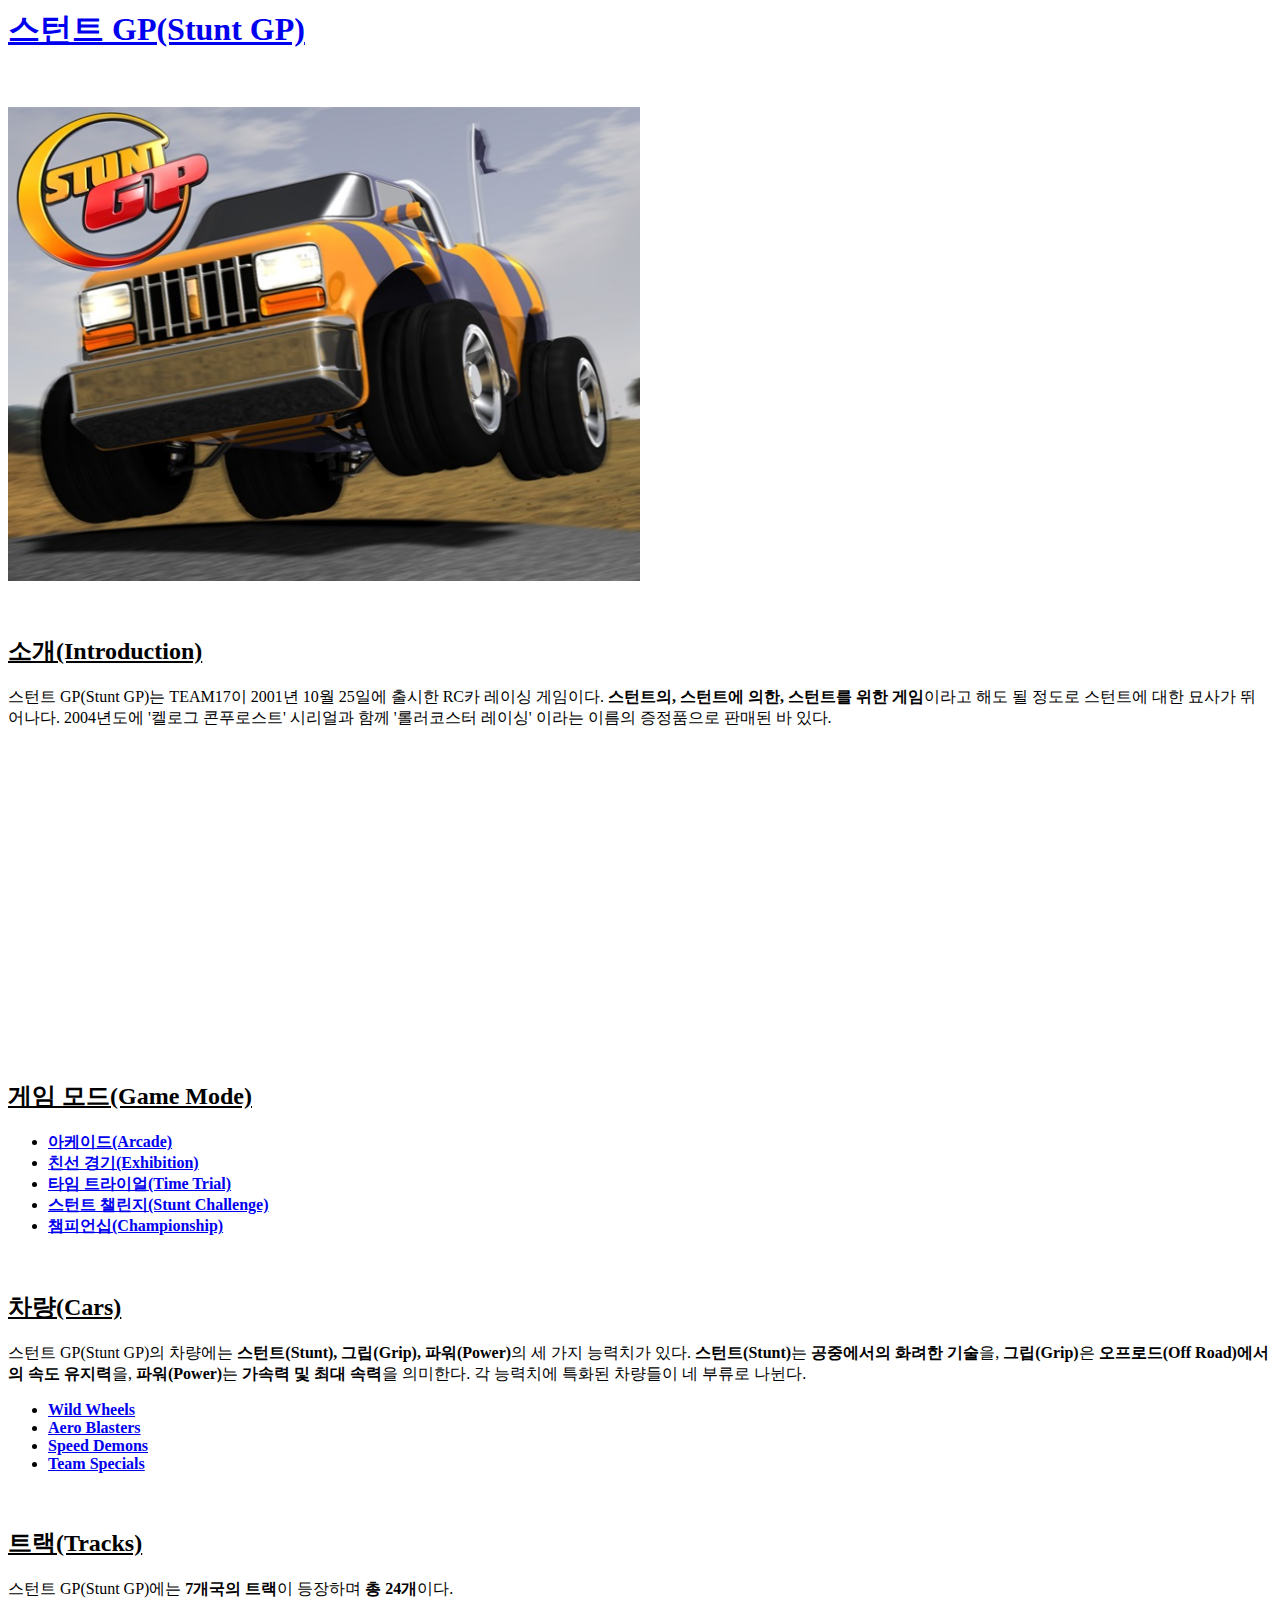
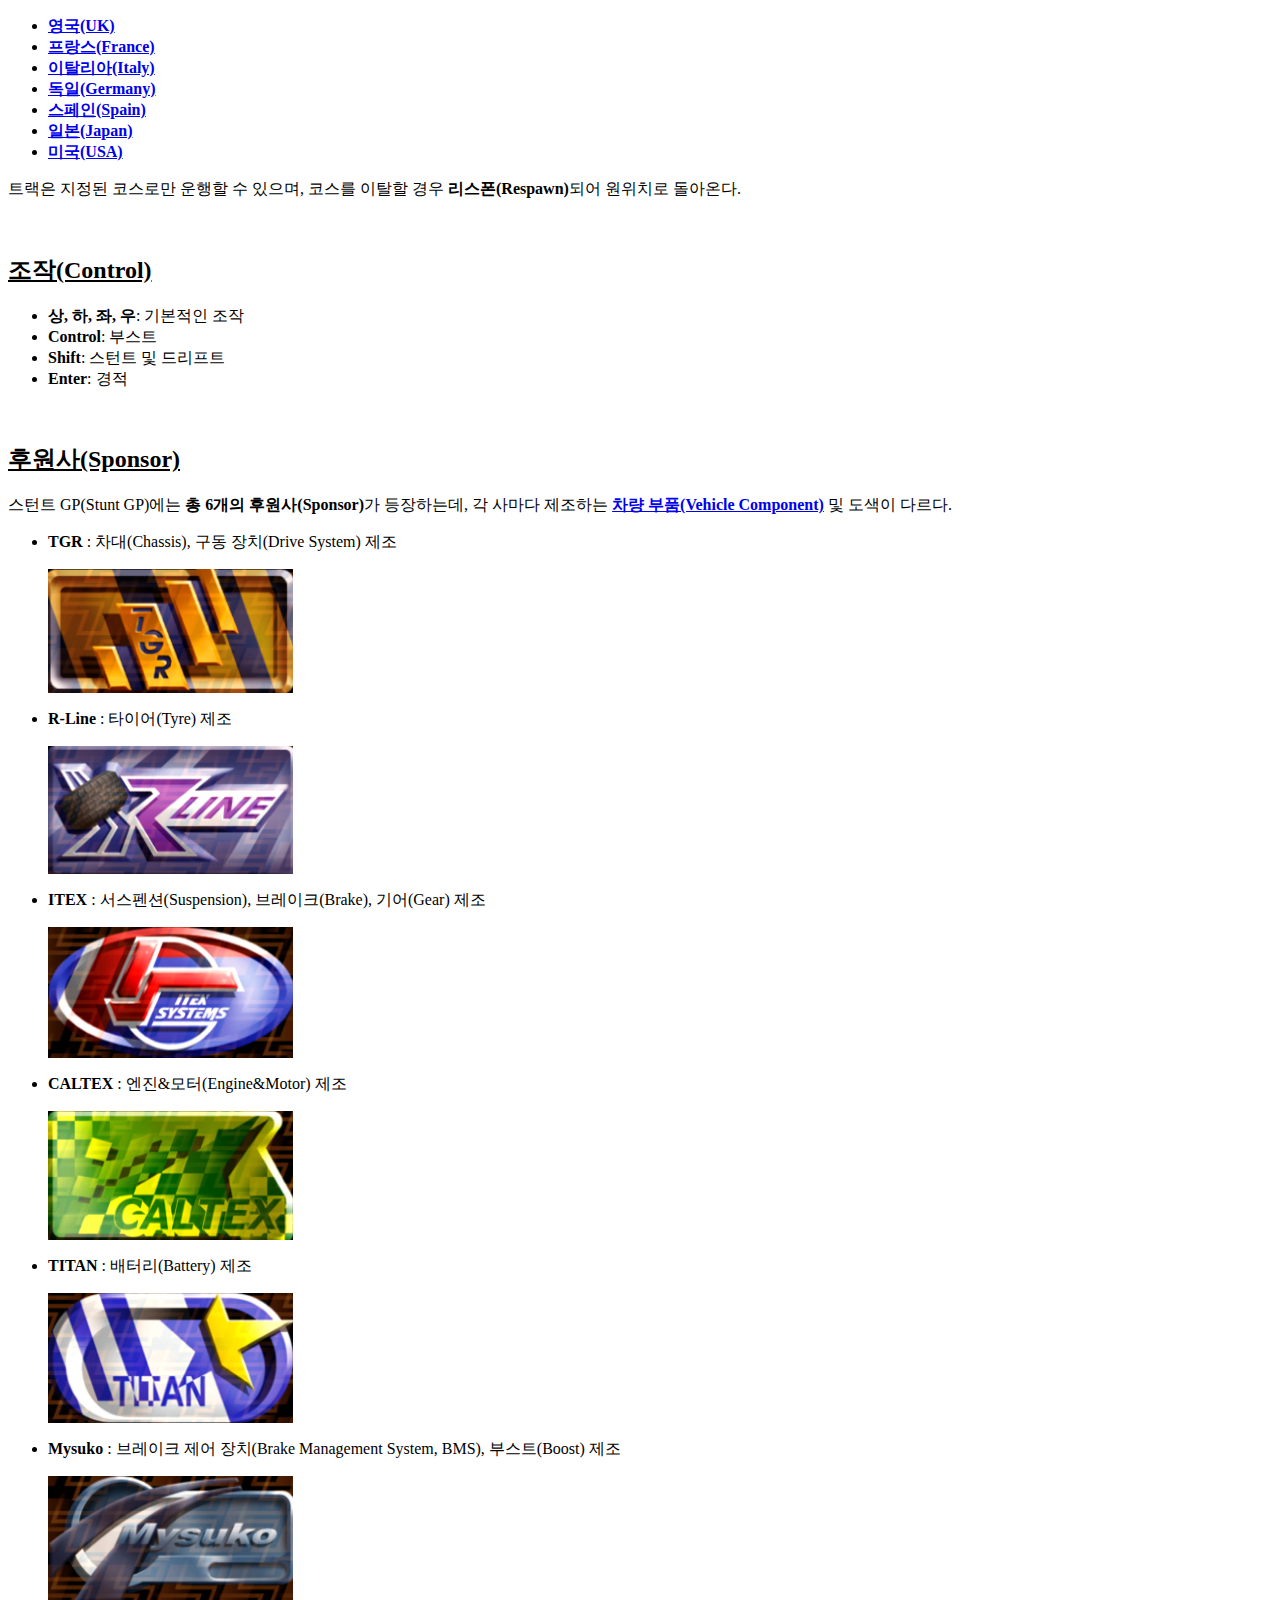
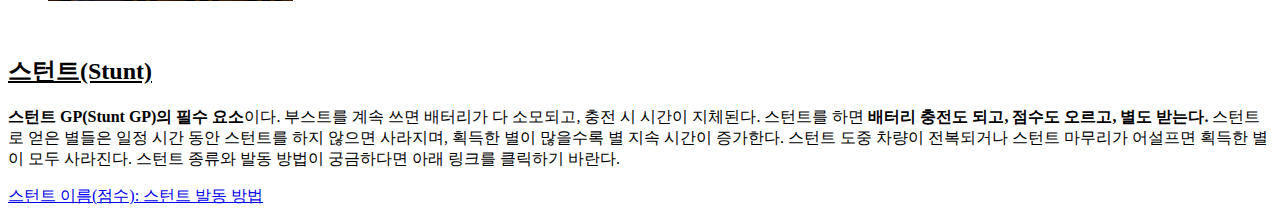
==== index.html @ c2a8d975 "Add files via upload" ====
</doctype html>
<html>
<head>
  <title>스턴트 GP(Stunt GP)</title>
  <meta charset="utf-8">
</head>
<body>
  <h1><a href="index.html" title="스턴트 GP(Stunt GP)">스턴트 GP(Stunt GP)</a></h1><br>
  <p><img src="stunt gp.jpeg" width="50%"></p><br>
  <h2><u>소개(Introduction)</u></h2>
  <p>스턴트 GP(Stunt GP)는 TEAM17이 2001년 10월 25일에 출시한 RC카 레이싱 게임이다. <strong>스턴트의, 스턴트에 의한, 스턴트를 위한 게임</strong>이라고 해도 될 정도로 스턴트에 대한 묘사가 뛰어나다. 2004년도에 '켈로그 콘푸로스트' 시리얼과 함께 '롤러코스터 레이싱' 이라는 이름의 증정품으로 판매된 바 있다.</p>
  <p><iframe width="560" height="315" src="https://www.youtube.com/embed/atx-giVeYFk" title="YouTube video player" frameborder="0" allow="accelerometer; autoplay; clipboard-write; encrypted-media; gyroscope; picture-in-picture" allowfullscreen></iframe></p>
  <h2><u>게임 모드(Game Mode)</u></h2>
  <ul>
    <li><a href="1.html" target="_blank" title="아케이드(Arcade)"><strong>아케이드(Arcade)</strong></a></li>
    <li><a href="1.html" target="_blank" title="친선 경기(Exhibition)"><strong>친선 경기(Exhibition)</strong></a></li>
    <li><a href="1.html" target="_blank" title="타임 트라이얼(Time Trial)"><strong>타임 트라이얼(Time Trial)</strong></a></li>
    <li><a href="1.html" target="_blank" title="스턴트 챌린지(Stunt Challenge)"><strong>스턴트 챌린지(Stunt Challenge)</strong></a></li>
    <li><a href="1.html" target="_blank" title="챔피언십(Championship)"><strong>챔피언십(Championship)</strong></a></li>
  </ul><br>
  <h2><u>차량(Cars)</u></h2>
  <p>스턴트 GP(Stunt GP)의 차량에는 <strong>스턴트(Stunt), 그립(Grip), 파워(Power)</strong>의 세 가지 능력치가 있다. <strong>스턴트(Stunt)</strong>는 <strong>공중에서의 화려한 기술</strong>을, <strong>그립(Grip)</strong>은 <strong>오프로드(Off Road)에서의 속도 유지력</strong>을, <strong>파워(Power)</strong>는 <strong>가속력 및 최대 속력</strong>을 의미한다. 각 능력치에 특화된 차량들이 네 부류로 나뉜다.</p>
  <ul>
    <li><a href="2.html" target="_blank" title="Wild Wheels"><strong>Wild Wheels</strong></a></li>
    <li><a href="2.html" target="_blank" title="Aero Blasters"><strong>Aero Blasters</strong></a></li>
    <li><a href="2.html" target="_blank" title="Speed Demons"><strong>Speed Demons</strong></a></li>
    <li><a href="2.html" target="_blank" title="Team Specials"><strong>Team Specials</strong></a></li>
  </ul><br>
  <h2><u>트랙(Tracks)</u></h2>
  <p>스턴트 GP(Stunt GP)에는 <strong>7개국의 트랙</strong>이 등장하며 <strong>총 24개</strong>이다.</p>
  <ul>
    <li><a href="5.html" target="_blank" title="영국(UK)"><strong>영국(UK)</strong></a></li>
    <li><a href="5.html" target="_blank" title="프랑스(France)"><strong>프랑스(France)</strong></a></li>
    <li><a href="5.html" target="_blank" title="이탈리아(Italy)"><strong>이탈리아(Italy)</strong></a></li>
    <li><a href="5.html" target="_blank" title="독일(Germany)"><strong>독일(Germany)</strong></a></li>
    <li><a href="5.html" target="_blank" title="스페인(Spain)"><strong>스페인(Spain)</strong></a></li>
    <li><a href="5.html" target="_blank" title="일본(Japan)"><strong>일본(Japan)</strong></a></li>
    <li><a href="5.html" target="_blank" title="미국(USA)"><strong>미국(USA)</strong></a></li>
  </ul>
  <p>트랙은 지정된 코스로만 운행할 수 있으며, 코스를 이탈할 경우 <strong>리스폰(Respawn)</strong>되어 원위치로 돌아온다.</p><br>
  <h2><u>조작(Control)</u></h2>
  <ul>
    <li><strong>상, 하, 좌, 우</strong>: 기본적인 조작</li>
    <li><strong>Control</strong>: 부스트</li>
    <li><strong>Shift</strong>: 스턴트 및 드리프트</li>
    <li><strong>Enter</strong>: 경적</li>
  </ul><br>
  <h2><u>후원사(Sponsor)</u></h2>
  <p>스턴트 GP(Stunt GP)에는 <strong>총 6개의 후원사(Sponsor)</strong>가 등장하는데, 각 사마다 제조하는 <a href="4.html" target="_blank" title="차량 부품(Vehicle Component)"><strong>차량 부품(Vehicle Component)</strong></a> 및 도색이 다르다.</p>
  <ul>
    <li><strong>TGR</strong> : 차대(Chassis), 구동 장치(Drive System) 제조</li><p><img src="TGR.png" width="20%"></p>
    <li><strong>R-Line</strong> : 타이어(Tyre) 제조</li><p><img src="RLN.png" width="20%"></p>
    <li><strong>ITEX</strong> : 서스펜션(Suspension), 브레이크(Brake), 기어(Gear) 제조</li><p><img src="ITX.png" width="20%"></p>
    <li><strong>CALTEX</strong> : 엔진&모터(Engine&Motor) 제조</li><p><img src="CAL.png" width="20%"></p>
    <li><strong>TITAN</strong> : 배터리(Battery) 제조</li><p><img src="TTN.png" width="20%"></p>
    <li><strong>Mysuko</strong> : 브레이크 제어 장치(Brake Management System, BMS), 부스트(Boost) 제조</li><p><img src="MSK.png" width="20%"></p>
  </ul><br>
  <h2><u>스턴트(Stunt)</u></h2>
  <p><strong>스턴트 GP(Stunt GP)의 필수 요소</strong>이다. 부스트를 계속 쓰면 배터리가 다 소모되고, 충전 시 시간이 지체된다. 스턴트를 하면 <strong>배터리 충전도 되고, 점수도 오르고, 별도 받는다.</strong> 스턴트로 얻은 별들은 일정 시간 동안 스턴트를 하지 않으면 사라지며, 획득한 별이 많을수록 별 지속 시간이 증가한다. 스턴트 도중 차량이 전복되거나 스턴트 마무리가 어설프면 획득한 별이 모두 사라진다. 스턴트 종류와 발동 방법이 궁금하다면 아래 링크를 클릭하기 바란다.</p><p><a href="3.html" target="_blank" title="스턴트 이름(점수): 스턴트 발동 방법">스턴트 이름(점수): 스턴트 발동 방법</a></p>
  <p><div id="disqus_thread"></div>
<script>
    /**
    *  RECOMMENDED CONFIGURATION VARIABLES: EDIT AND UNCOMMENT THE SECTION BELOW TO INSERT DYNAMIC VALUES FROM YOUR PLATFORM OR CMS.
    *  LEARN WHY DEFINING THESE VARIABLES IS IMPORTANT: https://disqus.com/admin/universalcode/#configuration-variables    */
    /*
    var disqus_config = function () {
    this.page.url = PAGE_URL;  // Replace PAGE_URL with your page's canonical URL variable
    this.page.identifier = PAGE_IDENTIFIER; // Replace PAGE_IDENTIFIER with your page's unique identifier variable
    };
    */
    (function() { // DON'T EDIT BELOW THIS LINE
    var d = document, s = d.createElement('script');
    s.src = 'https://seuteonteu-gp-stunt-gp.disqus.com/embed.js';
    s.setAttribute('data-timestamp', +new Date());
    (d.head || d.body).appendChild(s);
    })();
</script>
<noscript>Please enable JavaScript to view the <a href="https://disqus.com/?ref_noscript">comments powered by Disqus.</a></noscript></p>
</body>
</html>
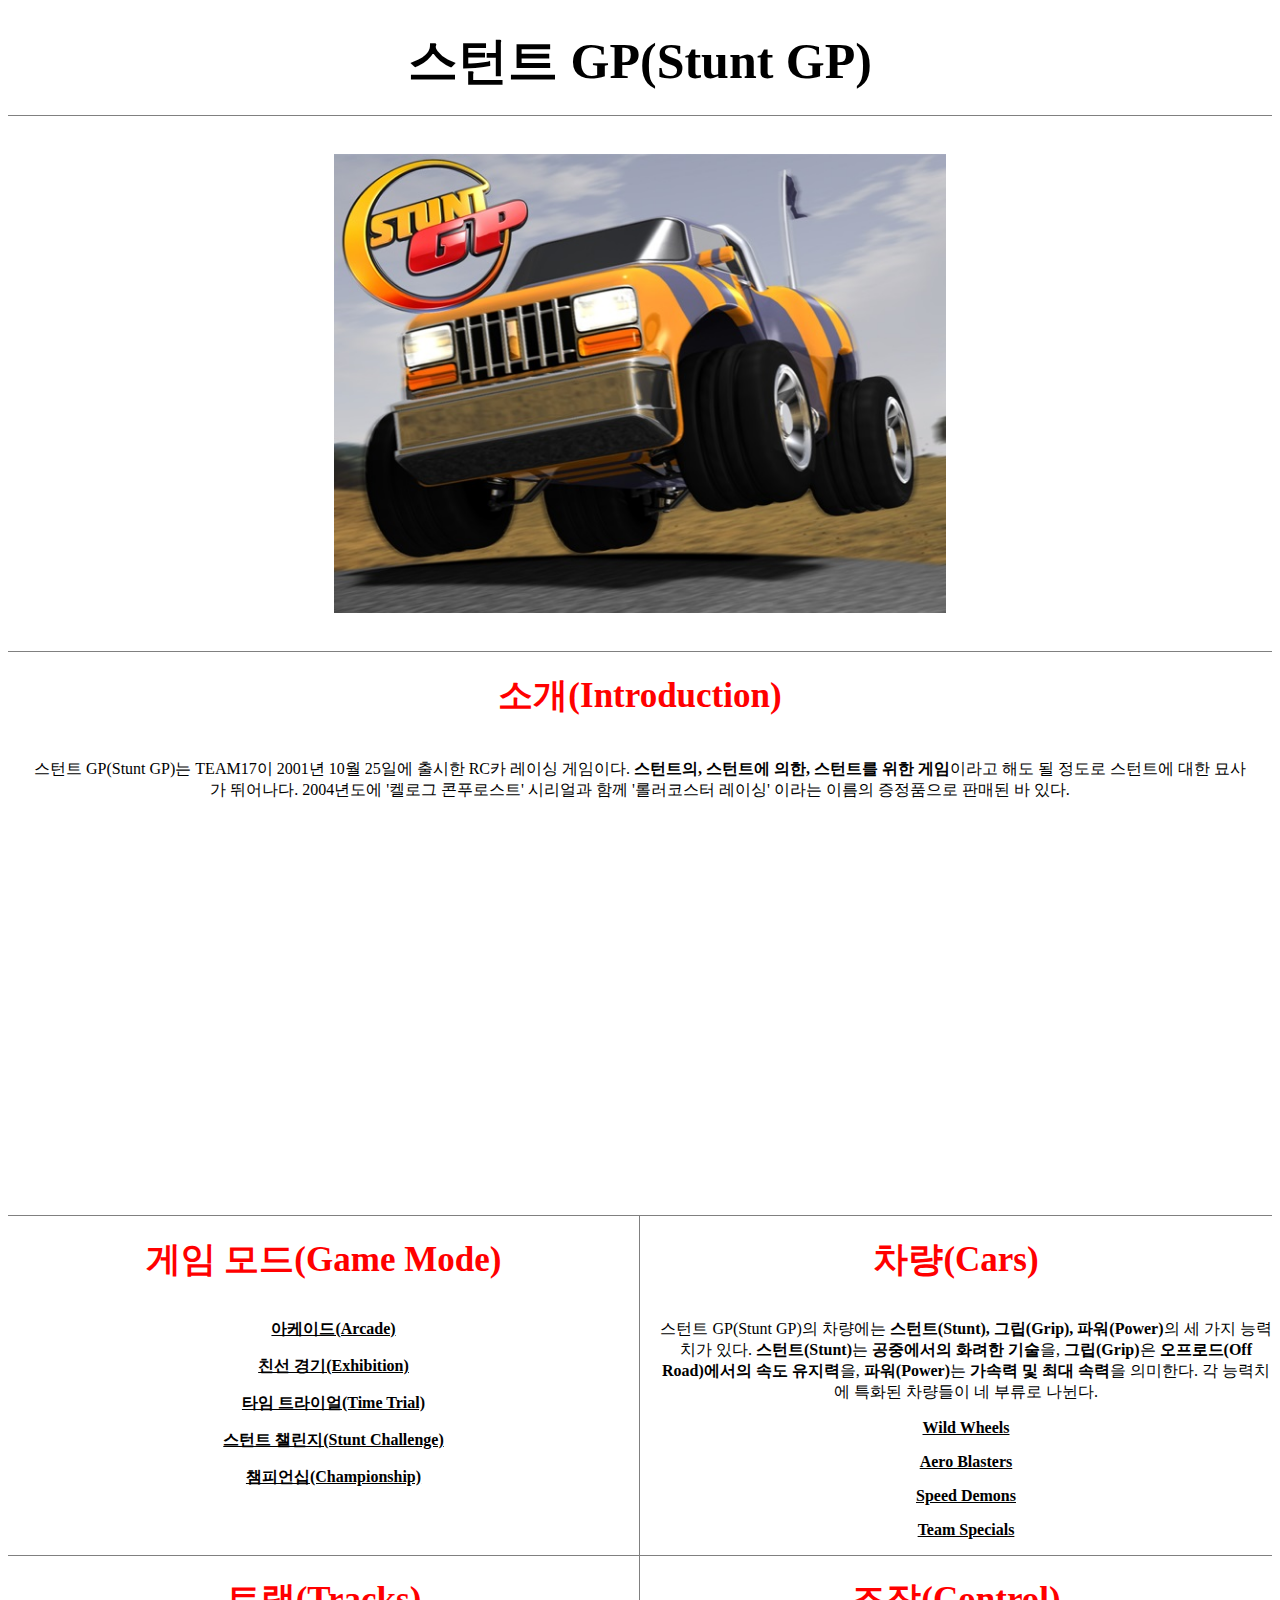
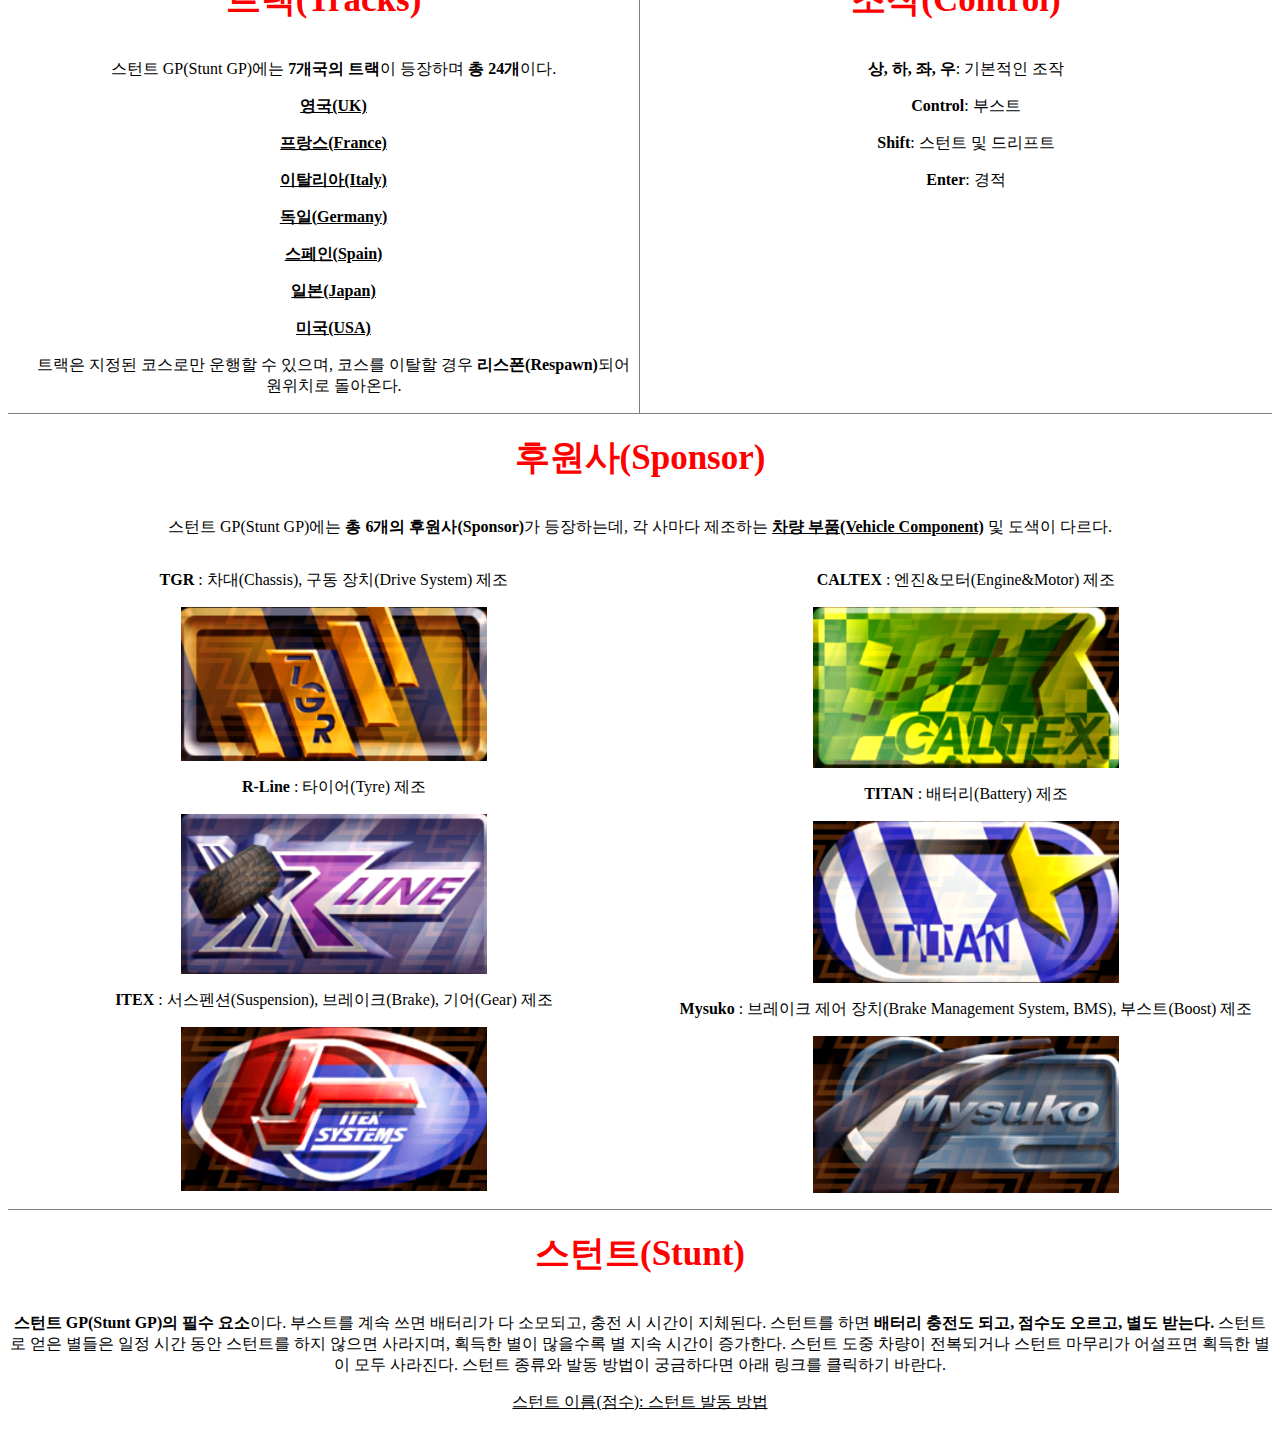
==== commit a519dac7: "Add files via upload" ====
--- a/index.html
+++ b/index.html
@@ -3,78 +3,162 @@
 <head>
   <title>스턴트 GP(Stunt GP)</title>
   <meta charset="utf-8">
+  <style>
+    h1{
+      font-size: 50px;
+      text-align: center;
+      border-bottom:1px solid gray;
+      padding: 20px;
+      margin: 0;
+    }
+    a {
+      color: black; text-decoration: underline;
+    }
+    h2{
+      color: red;
+      border-top:1px solid gray;
+      padding: 20px;
+      margin: 0;
+      font-size: 35px;
+      text-align: center;
+    }
+    .intro{
+      text-align: center;
+      margin: 0;
+      padding: 20px;
+    }
+    .grid{
+      display: grid;
+      grid-template-columns: 1fr 1fr;
+    }
+    .grid p{
+      padding-left: 20px;
+      text-align: center;
+    }
+    #a,#c{
+      border-right: 1px solid gray;
+    }
+    .a{
+      text-align: center;
+    }
+    @media(max-width:500px){
+     .grid{
+        display: block;
+      }
+      #a ul{
+        text-align: center;
+        padding-left: 0;
+      }
+      #a,#c{
+        border-right: 1px solid gray;
+      }
+      #b ul,#c ul{
+        text-align: center;
+        padding-left: 0;
+      }
+      #d ul{
+        text-align: center;
+        padding-left: 0;
+      }
+      #a,#c{
+        border-right: none;
+      }
+      .grid ul{
+        padding-left: 0;
+        text-align: center;
+      }
+    }
+  </style>
+  <!-- Global site tag (gtag.js) - Google Analytics -->
+<script async src="https://www.googletagmanager.com/gtag/js?id=G-XZY49CQ715"></script>
+<script>
+  window.dataLayer = window.dataLayer || [];
+  function gtag(){dataLayer.push(arguments);}
+  gtag('js', new Date());
+
+  gtag('config', 'G-XZY49CQ715');
+</script>
 </head>
 <body>
-  <h1><a href="index.html" title="스턴트 GP(Stunt GP)">스턴트 GP(Stunt GP)</a></h1><br>
-  <p><img src="stunt gp.jpeg" width="50%"></p><br>
-  <h2><u>소개(Introduction)</u></h2>
-  <p>스턴트 GP(Stunt GP)는 TEAM17이 2001년 10월 25일에 출시한 RC카 레이싱 게임이다. <strong>스턴트의, 스턴트에 의한, 스턴트를 위한 게임</strong>이라고 해도 될 정도로 스턴트에 대한 묘사가 뛰어나다. 2004년도에 '켈로그 콘푸로스트' 시리얼과 함께 '롤러코스터 레이싱' 이라는 이름의 증정품으로 판매된 바 있다.</p>
-  <p><iframe width="560" height="315" src="https://www.youtube.com/embed/atx-giVeYFk" title="YouTube video player" frameborder="0" allow="accelerometer; autoplay; clipboard-write; encrypted-media; gyroscope; picture-in-picture" allowfullscreen></iframe></p>
-  <h2><u>게임 모드(Game Mode)</u></h2>
-  <ul>
-    <li><a href="1.html" target="_blank" title="아케이드(Arcade)"><strong>아케이드(Arcade)</strong></a></li>
-    <li><a href="1.html" target="_blank" title="친선 경기(Exhibition)"><strong>친선 경기(Exhibition)</strong></a></li>
-    <li><a href="1.html" target="_blank" title="타임 트라이얼(Time Trial)"><strong>타임 트라이얼(Time Trial)</strong></a></li>
-    <li><a href="1.html" target="_blank" title="스턴트 챌린지(Stunt Challenge)"><strong>스턴트 챌린지(Stunt Challenge)</strong></a></li>
-    <li><a href="1.html" target="_blank" title="챔피언십(Championship)"><strong>챔피언십(Championship)</strong></a></li>
-  </ul><br>
-  <h2><u>차량(Cars)</u></h2>
-  <p>스턴트 GP(Stunt GP)의 차량에는 <strong>스턴트(Stunt), 그립(Grip), 파워(Power)</strong>의 세 가지 능력치가 있다. <strong>스턴트(Stunt)</strong>는 <strong>공중에서의 화려한 기술</strong>을, <strong>그립(Grip)</strong>은 <strong>오프로드(Off Road)에서의 속도 유지력</strong>을, <strong>파워(Power)</strong>는 <strong>가속력 및 최대 속력</strong>을 의미한다. 각 능력치에 특화된 차량들이 네 부류로 나뉜다.</p>
-  <ul>
-    <li><a href="2.html" target="_blank" title="Wild Wheels"><strong>Wild Wheels</strong></a></li>
-    <li><a href="2.html" target="_blank" title="Aero Blasters"><strong>Aero Blasters</strong></a></li>
-    <li><a href="2.html" target="_blank" title="Speed Demons"><strong>Speed Demons</strong></a></li>
-    <li><a href="2.html" target="_blank" title="Team Specials"><strong>Team Specials</strong></a></li>
-  </ul><br>
-  <h2><u>트랙(Tracks)</u></h2>
-  <p>스턴트 GP(Stunt GP)에는 <strong>7개국의 트랙</strong>이 등장하며 <strong>총 24개</strong>이다.</p>
-  <ul>
-    <li><a href="5.html" target="_blank" title="영국(UK)"><strong>영국(UK)</strong></a></li>
-    <li><a href="5.html" target="_blank" title="프랑스(France)"><strong>프랑스(France)</strong></a></li>
-    <li><a href="5.html" target="_blank" title="이탈리아(Italy)"><strong>이탈리아(Italy)</strong></a></li>
-    <li><a href="5.html" target="_blank" title="독일(Germany)"><strong>독일(Germany)</strong></a></li>
-    <li><a href="5.html" target="_blank" title="스페인(Spain)"><strong>스페인(Spain)</strong></a></li>
-    <li><a href="5.html" target="_blank" title="일본(Japan)"><strong>일본(Japan)</strong></a></li>
-    <li><a href="5.html" target="_blank" title="미국(USA)"><strong>미국(USA)</strong></a></li>
-  </ul>
-  <p>트랙은 지정된 코스로만 운행할 수 있으며, 코스를 이탈할 경우 <strong>리스폰(Respawn)</strong>되어 원위치로 돌아온다.</p><br>
-  <h2><u>조작(Control)</u></h2>
-  <ul>
-    <li><strong>상, 하, 좌, 우</strong>: 기본적인 조작</li>
-    <li><strong>Control</strong>: 부스트</li>
-    <li><strong>Shift</strong>: 스턴트 및 드리프트</li>
-    <li><strong>Enter</strong>: 경적</li>
-  </ul><br>
-  <h2><u>후원사(Sponsor)</u></h2>
-  <p>스턴트 GP(Stunt GP)에는 <strong>총 6개의 후원사(Sponsor)</strong>가 등장하는데, 각 사마다 제조하는 <a href="4.html" target="_blank" title="차량 부품(Vehicle Component)"><strong>차량 부품(Vehicle Component)</strong></a> 및 도색이 다르다.</p>
-  <ul>
-    <li><strong>TGR</strong> : 차대(Chassis), 구동 장치(Drive System) 제조</li><p><img src="TGR.png" width="20%"></p>
-    <li><strong>R-Line</strong> : 타이어(Tyre) 제조</li><p><img src="RLN.png" width="20%"></p>
-    <li><strong>ITEX</strong> : 서스펜션(Suspension), 브레이크(Brake), 기어(Gear) 제조</li><p><img src="ITX.png" width="20%"></p>
-    <li><strong>CALTEX</strong> : 엔진&모터(Engine&Motor) 제조</li><p><img src="CAL.png" width="20%"></p>
-    <li><strong>TITAN</strong> : 배터리(Battery) 제조</li><p><img src="TTN.png" width="20%"></p>
-    <li><strong>Mysuko</strong> : 브레이크 제어 장치(Brake Management System, BMS), 부스트(Boost) 제조</li><p><img src="MSK.png" width="20%"></p>
-  </ul><br>
-  <h2><u>스턴트(Stunt)</u></h2>
-  <p><strong>스턴트 GP(Stunt GP)의 필수 요소</strong>이다. 부스트를 계속 쓰면 배터리가 다 소모되고, 충전 시 시간이 지체된다. 스턴트를 하면 <strong>배터리 충전도 되고, 점수도 오르고, 별도 받는다.</strong> 스턴트로 얻은 별들은 일정 시간 동안 스턴트를 하지 않으면 사라지며, 획득한 별이 많을수록 별 지속 시간이 증가한다. 스턴트 도중 차량이 전복되거나 스턴트 마무리가 어설프면 획득한 별이 모두 사라진다. 스턴트 종류와 발동 방법이 궁금하다면 아래 링크를 클릭하기 바란다.</p><p><a href="3.html" target="_blank" title="스턴트 이름(점수): 스턴트 발동 방법">스턴트 이름(점수): 스턴트 발동 방법</a></p>
-  <p><div id="disqus_thread"></div>
-<script>
-    /**
-    *  RECOMMENDED CONFIGURATION VARIABLES: EDIT AND UNCOMMENT THE SECTION BELOW TO INSERT DYNAMIC VALUES FROM YOUR PLATFORM OR CMS.
-    *  LEARN WHY DEFINING THESE VARIABLES IS IMPORTANT: https://disqus.com/admin/universalcode/#configuration-variables    */
-    /*
-    var disqus_config = function () {
-    this.page.url = PAGE_URL;  // Replace PAGE_URL with your page's canonical URL variable
-    this.page.identifier = PAGE_IDENTIFIER; // Replace PAGE_IDENTIFIER with your page's unique identifier variable
-    };
-    */
-    (function() { // DON'T EDIT BELOW THIS LINE
-    var d = document, s = d.createElement('script');
-    s.src = 'https://seuteonteu-gp-stunt-gp.disqus.com/embed.js';
-    s.setAttribute('data-timestamp', +new Date());
-    (d.head || d.body).appendChild(s);
-    })();
-</script>
-<noscript>Please enable JavaScript to view the <a href="https://disqus.com/?ref_noscript">comments powered by Disqus.</a></noscript></p>
+  <h1><a href="index.html" title="스턴트 GP(Stunt GP)" style="text-decoration:none;">스턴트 GP(Stunt GP)</a></h1><br>
+  <p class="intro"><img src="stunt gp.jpeg" width="50%"></p><br>
+  <h2 class="intro">소개(Introduction)</h2>
+  <p class="intro">스턴트 GP(Stunt GP)는 TEAM17이 2001년 10월 25일에 출시한 RC카 레이싱 게임이다. <strong>스턴트의, 스턴트에 의한, 스턴트를 위한 게임</strong>이라고 해도 될 정도로 스턴트에 대한 묘사가 뛰어나다. 2004년도에 '켈로그 콘푸로스트' 시리얼과 함께 '롤러코스터 레이싱' 이라는 이름의 증정품으로 판매된 바 있다.</p>
+  <p class="intro"><iframe width="40%" height="40%" src="https://www.youtube.com/embed/atx-giVeYFk" title="YouTube video player" class="center" frameborder="0" allow="accelerometer; autoplay; clipboard-write; encrypted-media; gyroscope; picture-in-picture" allowfullscreen></iframe></p>
+  <div class="grid">
+    <div id="a">
+    <h2>게임 모드(Game Mode)</h2>
+      <p><a href="1.html" target="_blank" title="아케이드(Arcade)"><strong>아케이드(Arcade)</strong></a></p>
+      <p><a href="1.html" target="_blank" title="친선 경기(Exhibition)"><strong>친선 경기(Exhibition)</strong></a></p>
+      <p><a href="1.html" target="_blank" title="타임 트라이얼(Time Trial)"><strong>타임 트라이얼(Time Trial)</strong></a></p>
+      <p><a href="1.html" target="_blank" title="스턴트 챌린지(Stunt Challenge)"><strong>스턴트 챌린지(Stunt Challenge)</strong></a></p>
+      <p><a href="1.html" target="_blank" title="챔피언십(Championship)"><strong>챔피언십(Championship)</strong></a></p>
+    </div>
+    <div id="b">
+    <h2>차량(Cars)</h2>
+    <p>스턴트 GP(Stunt GP)의 차량에는 <strong>스턴트(Stunt), 그립(Grip), 파워(Power)</strong>의 세 가지 능력치가 있다. <strong>스턴트(Stunt)</strong>는 <strong>공중에서의 화려한 기술</strong>을, <strong>그립(Grip)</strong>은 <strong>오프로드(Off Road)에서의 속도 유지력</strong>을, <strong>파워(Power)</strong>는 <strong>가속력 및 최대 속력</strong>을 의미한다. 각 능력치에 특화된 차량들이 네 부류로 나뉜다.</p>
+      <p><a href="2.html" target="_blank" title="Wild Wheels"><strong>Wild Wheels</strong></a></p>
+      <p><a href="2.html" target="_blank" title="Aero Blasters"><strong>Aero Blasters</strong></a></p>
+      <p><a href="2.html" target="_blank" title="Speed Demons"><strong>Speed Demons</strong></a></p>
+      <p><a href="2.html" target="_blank" title="Team Specials"><strong>Team Specials</strong></a></p>
+    </div>
+    <div id="c">
+    <h2>트랙(Tracks)</h2>
+    <p>스턴트 GP(Stunt GP)에는 <strong>7개국의 트랙</strong>이 등장하며 <strong>총 24개</strong>이다.</p>
+      <p><a href="5.html" target="_blank" title="영국(UK)"><strong>영국(UK)</strong></a></p>
+      <p><a href="5.html" target="_blank" title="프랑스(France)"><strong>프랑스(France)</strong></a></p>
+      <p><a href="5.html" target="_blank" title="이탈리아(Italy)"><strong>이탈리아(Italy)</strong></a></p>
+      <p><a href="5.html" target="_blank" title="독일(Germany)"><strong>독일(Germany)</strong></a></p>
+      <p><a href="5.html" target="_blank" title="스페인(Spain)"><strong>스페인(Spain)</strong></a></p>
+      <p><a href="5.html" target="_blank" title="일본(Japan)"><strong>일본(Japan)</strong></a></p>
+      <p><a href="5.html" target="_blank" title="미국(USA)"><strong>미국(USA)</strong></a></p>
+    <p>트랙은 지정된 코스로만 운행할 수 있으며, 코스를 이탈할 경우 <strong>리스폰(Respawn)</strong>되어 원위치로 돌아온다.</p>
+    </div>
+    <div id="d">
+    <h2>조작(Control)</h2>
+      <p><strong>상, 하, 좌, 우</strong>: 기본적인 조작</p>
+      <p><strong>Control</strong>: 부스트</p>
+      <p><strong>Shift</strong>: 스턴트 및 드리프트</p>
+      <p><strong>Enter</strong>: 경적</p>
+    </div>
+  </div>
+  <h2>후원사(Sponsor)</h2>
+  <p class="a">스턴트 GP(Stunt GP)에는 <strong>총 6개의 후원사(Sponsor)</strong>가 등장하는데, 각 사마다 제조하는 <a href="4.html" target="_blank" title="차량 부품(Vehicle Component)"><strong>차량 부품(Vehicle Component)</strong></a> 및 도색이 다르다.</p>
+  <div class="grid">
+    <div>
+      <p><strong>TGR</strong> : 차대(Chassis), 구동 장치(Drive System) 제조</p>
+      <p><img src="TGR.png" width="50%"></p>
+      <p><strong>R-Line</strong> : 타이어(Tyre) 제조</p>
+      <p><img src="RLN.png" width="50%"></p>
+      <p><strong>ITEX</strong> : 서스펜션(Suspension), 브레이크(Brake), 기어(Gear) 제조</p>
+      <p><img src="ITX.png" width="50%"></p>
+    </div>
+    <div>
+      <p><strong>CALTEX</strong> : 엔진&모터(Engine&Motor) 제조</p>
+      <p><img src="CAL.png" width="50%"></p>
+      <p><strong>TITAN</strong> : 배터리(Battery) 제조</p>
+      <p><img src="TTN.png" width="50%"></p>
+      <p><strong>Mysuko</strong> : 브레이크 제어 장치(Brake Management System, BMS), 부스트(Boost) 제조</p>
+      <p><img src="MSK.png" width="50%"></p>
+    </div>
+  </div>
+  <h2>스턴트(Stunt)</h2>
+  <p class="a"><strong>스턴트 GP(Stunt GP)의 필수 요소</strong>이다. 부스트를 계속 쓰면 배터리가 다 소모되고, 충전 시 시간이 지체된다. 스턴트를 하면 <strong>배터리 충전도 되고, 점수도 오르고, 별도 받는다.</strong> 스턴트로 얻은 별들은 일정 시간 동안 스턴트를 하지 않으면 사라지며, 획득한 별이 많을수록 별 지속 시간이 증가한다. 스턴트 도중 차량이 전복되거나 스턴트 마무리가 어설프면 획득한 별이 모두 사라진다. 스턴트 종류와 발동 방법이 궁금하다면 아래 링크를 클릭하기 바란다.</p><p class="a"><a href="3.html" target="_blank" title="스턴트 이름(점수): 스턴트 발동 방법">스턴트 이름(점수): 스턴트 발동 방법</a></p>
+  <p><div id="lv-container" data-id="city" data-uid="MTAyMC81NTI3My8zMTc0MA==">
+	<script type="text/javascript">
+   (function(d, s) {
+       var j, e = d.getElementsByTagName(s)[0];
+
+       if (typeof LivereTower === 'function') { return; }
+
+       j = d.createElement(s);
+       j.src = 'https://cdn-city.livere.com/js/embed.dist.js';
+       j.async = true;
+
+       e.parentNode.insertBefore(j, e);
+   })(document, 'script');
+	</script>
+<noscript> 라이브리 댓글 작성을 위해 JavaScript를 활성화 해주세요</noscript>
+</div></p>
 </body>
 </html>
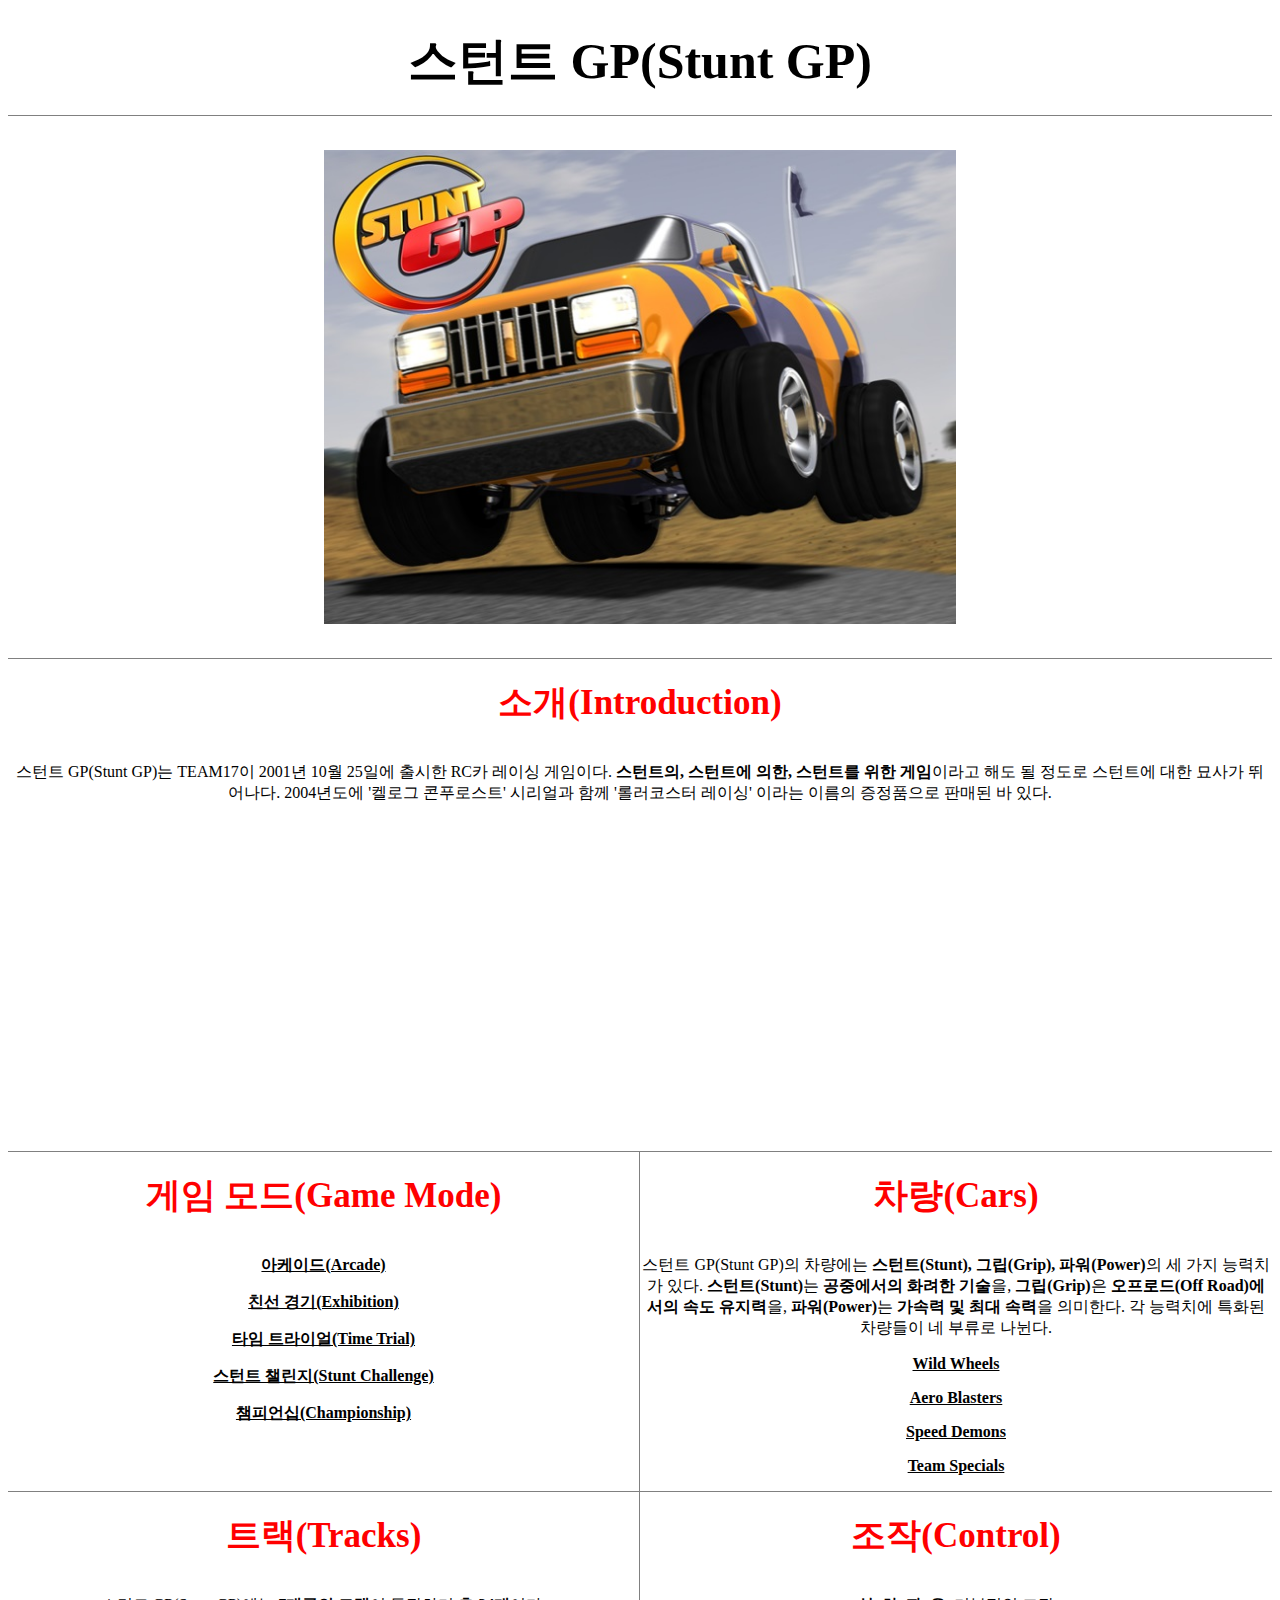
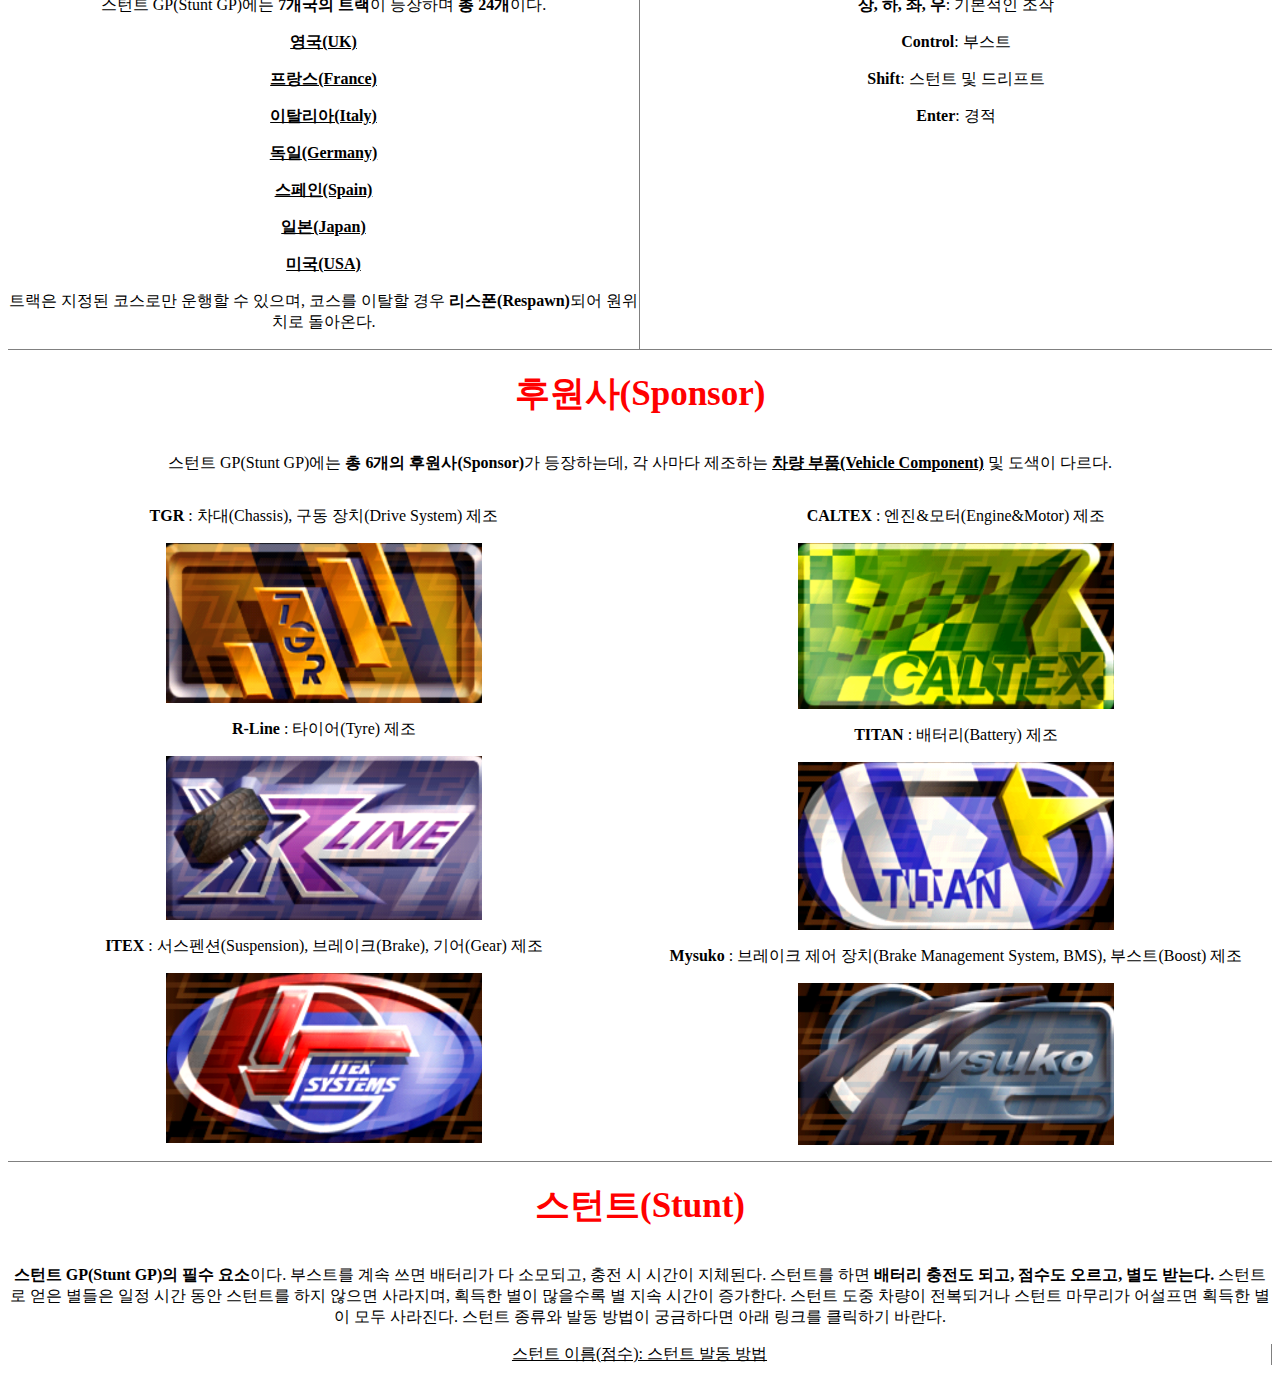
==== commit a52a3ad2: "Add files via upload" ====
--- a/index.html
+++ b/index.html
@@ -11,61 +11,33 @@
       padding: 20px;
       margin: 0;
     }
-    a {
-      color: black; text-decoration: underline;
-    }
     h2{
-      color: red;
+      font-size: 35px;
+      text-align: center;
       border-top:1px solid gray;
       padding: 20px;
       margin: 0;
-      font-size: 35px;
+      color: red;
+    }
+    p{
       text-align: center;
     }
-    .intro{
-      text-align: center;
-      margin: 0;
-      padding: 20px;
+    a {
+      color: black;
     }
     .grid{
       display: grid;
       grid-template-columns: 1fr 1fr;
     }
-    .grid p{
-      padding-left: 20px;
-      text-align: center;
-    }
-    #a,#c{
+    .a{
       border-right: 1px solid gray;
     }
-    .a{
-      text-align: center;
-    }
-    @media(max-width:500px){
+    @media(max-width:800px){
      .grid{
         display: block;
       }
-      #a ul{
-        text-align: center;
-        padding-left: 0;
-      }
-      #a,#c{
-        border-right: 1px solid gray;
-      }
-      #b ul,#c ul{
-        text-align: center;
-        padding-left: 0;
-      }
-      #d ul{
-        text-align: center;
-        padding-left: 0;
-      }
-      #a,#c{
+      .a{
         border-right: none;
-      }
-      .grid ul{
-        padding-left: 0;
-        text-align: center;
       }
     }
   </style>
@@ -81,12 +53,12 @@
 </head>
 <body>
   <h1><a href="index.html" title="스턴트 GP(Stunt GP)" style="text-decoration:none;">스턴트 GP(Stunt GP)</a></h1><br>
-  <p class="intro"><img src="stunt gp.jpeg" width="50%"></p><br>
-  <h2 class="intro">소개(Introduction)</h2>
-  <p class="intro">스턴트 GP(Stunt GP)는 TEAM17이 2001년 10월 25일에 출시한 RC카 레이싱 게임이다. <strong>스턴트의, 스턴트에 의한, 스턴트를 위한 게임</strong>이라고 해도 될 정도로 스턴트에 대한 묘사가 뛰어나다. 2004년도에 '켈로그 콘푸로스트' 시리얼과 함께 '롤러코스터 레이싱' 이라는 이름의 증정품으로 판매된 바 있다.</p>
-  <p class="intro"><iframe width="40%" height="40%" src="https://www.youtube.com/embed/atx-giVeYFk" title="YouTube video player" class="center" frameborder="0" allow="accelerometer; autoplay; clipboard-write; encrypted-media; gyroscope; picture-in-picture" allowfullscreen></iframe></p>
+  <p><img src="stunt gp.jpeg" width="50%"></p><br>
+  <h2>소개(Introduction)</h2>
+  <p>스턴트 GP(Stunt GP)는 TEAM17이 2001년 10월 25일에 출시한 RC카 레이싱 게임이다. <strong>스턴트의, 스턴트에 의한, 스턴트를 위한 게임</strong>이라고 해도 될 정도로 스턴트에 대한 묘사가 뛰어나다. 2004년도에 '켈로그 콘푸로스트' 시리얼과 함께 '롤러코스터 레이싱' 이라는 이름의 증정품으로 판매된 바 있다.</p>
+  <p><iframe width="530" height="315" src="https://www.youtube.com/embed/atx-giVeYFk" title="YouTube video player" class="center" frameborder="0" allow="accelerometer; autoplay; clipboard-write; encrypted-media; gyroscope; picture-in-picture" allowfullscreen></iframe></p>
   <div class="grid">
-    <div id="a">
+    <div class="a">
     <h2>게임 모드(Game Mode)</h2>
       <p><a href="1.html" target="_blank" title="아케이드(Arcade)"><strong>아케이드(Arcade)</strong></a></p>
       <p><a href="1.html" target="_blank" title="친선 경기(Exhibition)"><strong>친선 경기(Exhibition)</strong></a></p>
@@ -94,7 +66,7 @@
       <p><a href="1.html" target="_blank" title="스턴트 챌린지(Stunt Challenge)"><strong>스턴트 챌린지(Stunt Challenge)</strong></a></p>
       <p><a href="1.html" target="_blank" title="챔피언십(Championship)"><strong>챔피언십(Championship)</strong></a></p>
     </div>
-    <div id="b">
+    <div>
     <h2>차량(Cars)</h2>
     <p>스턴트 GP(Stunt GP)의 차량에는 <strong>스턴트(Stunt), 그립(Grip), 파워(Power)</strong>의 세 가지 능력치가 있다. <strong>스턴트(Stunt)</strong>는 <strong>공중에서의 화려한 기술</strong>을, <strong>그립(Grip)</strong>은 <strong>오프로드(Off Road)에서의 속도 유지력</strong>을, <strong>파워(Power)</strong>는 <strong>가속력 및 최대 속력</strong>을 의미한다. 각 능력치에 특화된 차량들이 네 부류로 나뉜다.</p>
       <p><a href="2.html" target="_blank" title="Wild Wheels"><strong>Wild Wheels</strong></a></p>
@@ -102,7 +74,7 @@
       <p><a href="2.html" target="_blank" title="Speed Demons"><strong>Speed Demons</strong></a></p>
       <p><a href="2.html" target="_blank" title="Team Specials"><strong>Team Specials</strong></a></p>
     </div>
-    <div id="c">
+    <div class="a">
     <h2>트랙(Tracks)</h2>
     <p>스턴트 GP(Stunt GP)에는 <strong>7개국의 트랙</strong>이 등장하며 <strong>총 24개</strong>이다.</p>
       <p><a href="5.html" target="_blank" title="영국(UK)"><strong>영국(UK)</strong></a></p>
@@ -114,7 +86,7 @@
       <p><a href="5.html" target="_blank" title="미국(USA)"><strong>미국(USA)</strong></a></p>
     <p>트랙은 지정된 코스로만 운행할 수 있으며, 코스를 이탈할 경우 <strong>리스폰(Respawn)</strong>되어 원위치로 돌아온다.</p>
     </div>
-    <div id="d">
+    <div>
     <h2>조작(Control)</h2>
       <p><strong>상, 하, 좌, 우</strong>: 기본적인 조작</p>
       <p><strong>Control</strong>: 부스트</p>
@@ -123,7 +95,7 @@
     </div>
   </div>
   <h2>후원사(Sponsor)</h2>
-  <p class="a">스턴트 GP(Stunt GP)에는 <strong>총 6개의 후원사(Sponsor)</strong>가 등장하는데, 각 사마다 제조하는 <a href="4.html" target="_blank" title="차량 부품(Vehicle Component)"><strong>차량 부품(Vehicle Component)</strong></a> 및 도색이 다르다.</p>
+  <p>스턴트 GP(Stunt GP)에는 <strong>총 6개의 후원사(Sponsor)</strong>가 등장하는데, 각 사마다 제조하는 <a href="4.html" target="_blank" title="차량 부품(Vehicle Component)"><strong>차량 부품(Vehicle Component)</strong></a> 및 도색이 다르다.</p>
   <div class="grid">
     <div>
       <p><strong>TGR</strong> : 차대(Chassis), 구동 장치(Drive System) 제조</p>
@@ -143,7 +115,7 @@
     </div>
   </div>
   <h2>스턴트(Stunt)</h2>
-  <p class="a"><strong>스턴트 GP(Stunt GP)의 필수 요소</strong>이다. 부스트를 계속 쓰면 배터리가 다 소모되고, 충전 시 시간이 지체된다. 스턴트를 하면 <strong>배터리 충전도 되고, 점수도 오르고, 별도 받는다.</strong> 스턴트로 얻은 별들은 일정 시간 동안 스턴트를 하지 않으면 사라지며, 획득한 별이 많을수록 별 지속 시간이 증가한다. 스턴트 도중 차량이 전복되거나 스턴트 마무리가 어설프면 획득한 별이 모두 사라진다. 스턴트 종류와 발동 방법이 궁금하다면 아래 링크를 클릭하기 바란다.</p><p class="a"><a href="3.html" target="_blank" title="스턴트 이름(점수): 스턴트 발동 방법">스턴트 이름(점수): 스턴트 발동 방법</a></p>
+  <p><strong>스턴트 GP(Stunt GP)의 필수 요소</strong>이다. 부스트를 계속 쓰면 배터리가 다 소모되고, 충전 시 시간이 지체된다. 스턴트를 하면 <strong>배터리 충전도 되고, 점수도 오르고, 별도 받는다.</strong> 스턴트로 얻은 별들은 일정 시간 동안 스턴트를 하지 않으면 사라지며, 획득한 별이 많을수록 별 지속 시간이 증가한다. 스턴트 도중 차량이 전복되거나 스턴트 마무리가 어설프면 획득한 별이 모두 사라진다. 스턴트 종류와 발동 방법이 궁금하다면 아래 링크를 클릭하기 바란다.</p><p class="a"><a href="3.html" target="_blank" title="스턴트 이름(점수): 스턴트 발동 방법">스턴트 이름(점수): 스턴트 발동 방법</a></p>
   <p><div id="lv-container" data-id="city" data-uid="MTAyMC81NTI3My8zMTc0MA==">
 	<script type="text/javascript">
    (function(d, s) {
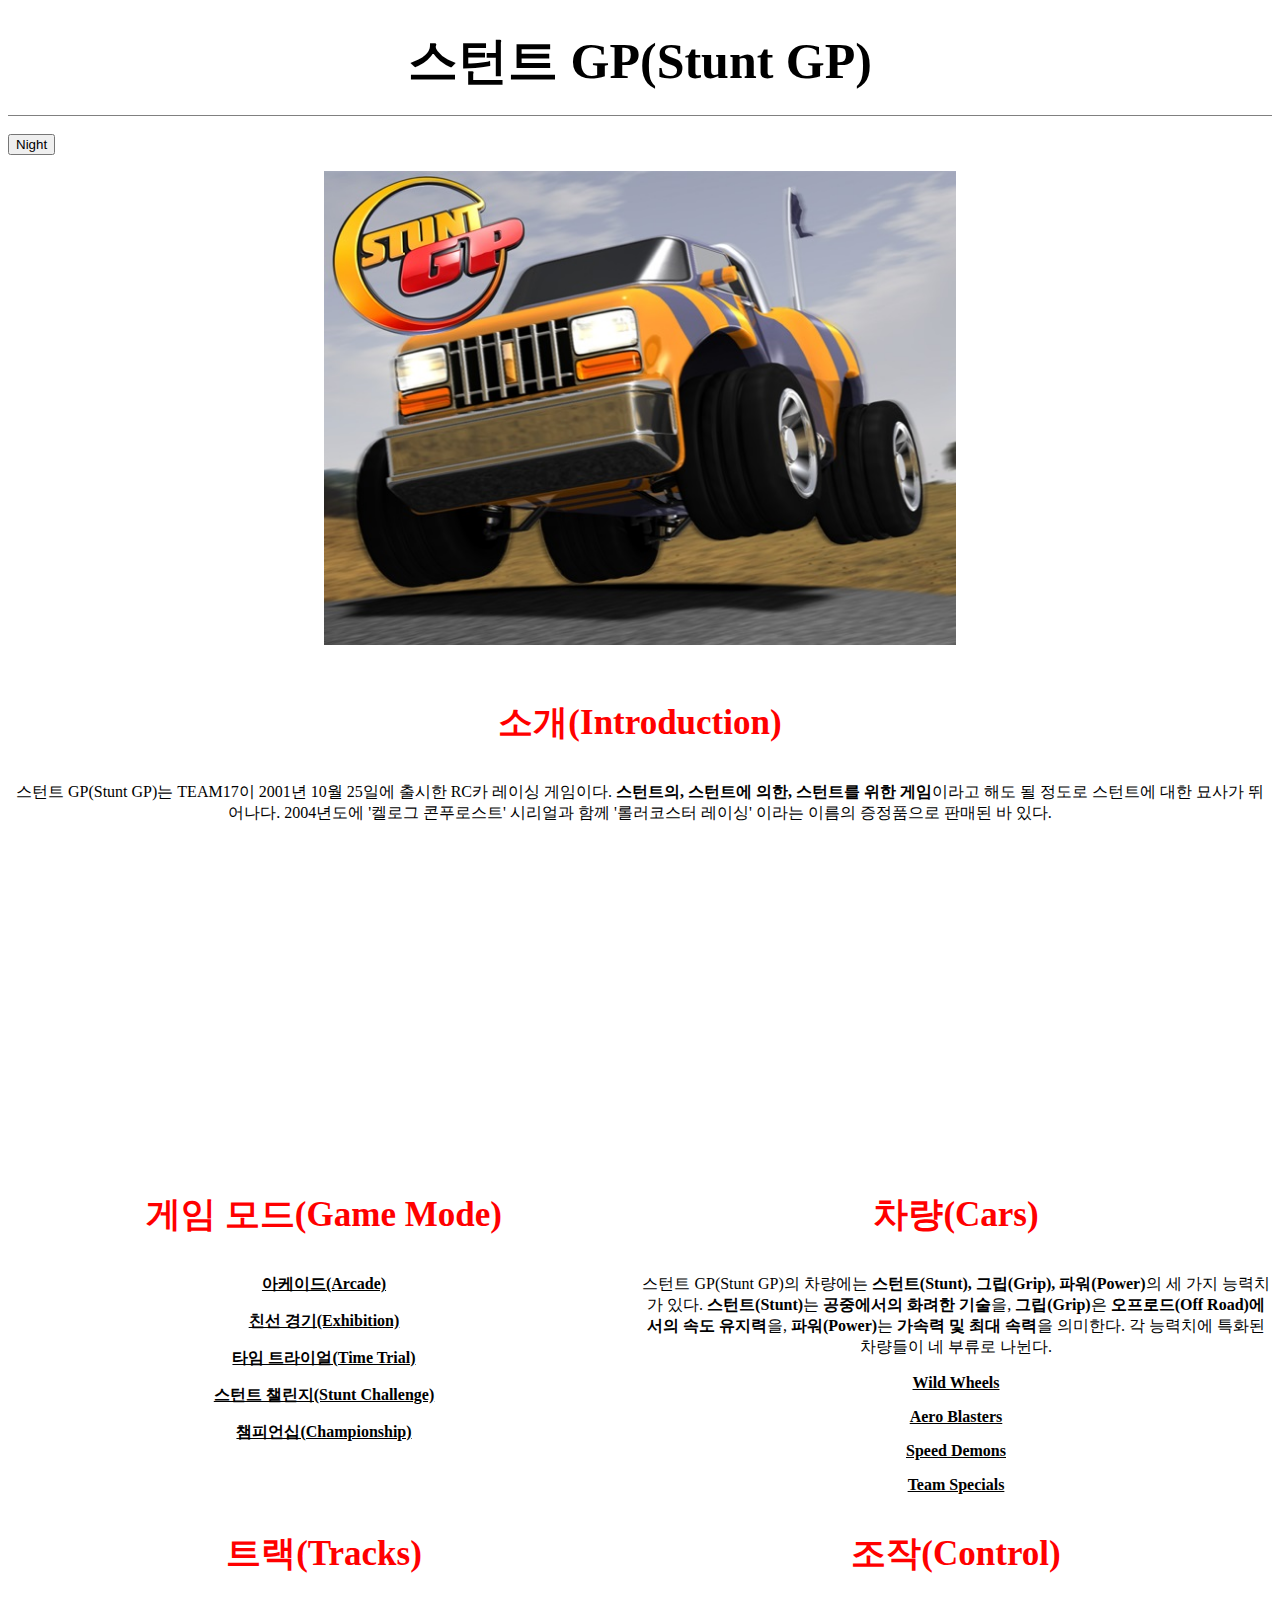
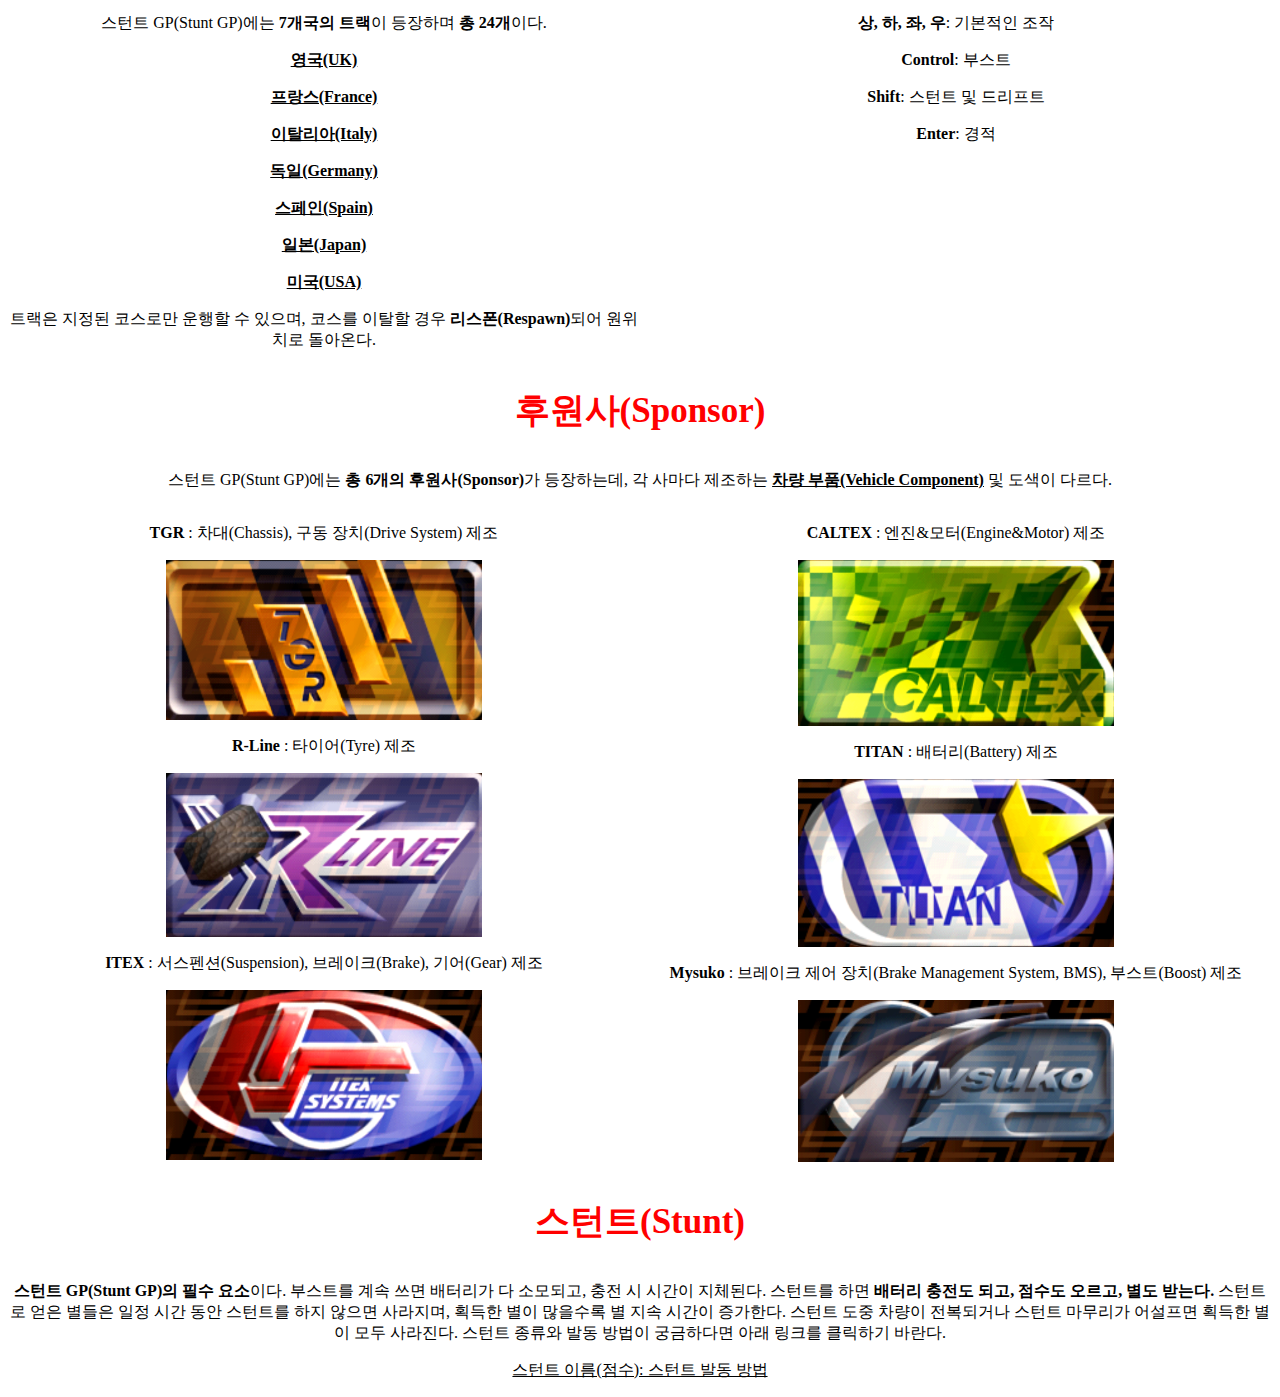
==== commit 54caecca: "Add files via upload" ====
--- a/index.html
+++ b/index.html
@@ -3,134 +3,111 @@
 <head>
   <title>스턴트 GP(Stunt GP)</title>
   <meta charset="utf-8">
-  <style>
-    h1{
-      font-size: 50px;
-      text-align: center;
-      border-bottom:1px solid gray;
-      padding: 20px;
-      margin: 0;
+  <script src="https://ajax.googleapis.com/ajax/libs/jquery/3.6.0/jquery.min.js"></script>
+  <script src="colors.js"></script>
+  <script>
+    const Main = {
+      List:function(a,b){
+        document.write('<p><a href="'+a+'" target="_blank" title="'+b+'"><strong>'+b+'</strong></a></p>');
+      },
+      Control:function(a,b){
+        document.write('<p><strong>'+a+'</strong>: '+b+'</p>');
+      },
+      Sponsor:function(a,b,c){
+          document.write('<p><strong>'+a+'</strong> : '+b+'</p><p><img src="'+c+'" width="50%"></p>');
+        }
     }
-    h2{
-      font-size: 35px;
-      text-align: center;
-      border-top:1px solid gray;
-      padding: 20px;
-      margin: 0;
-      color: red;
-    }
-    p{
-      text-align: center;
-    }
-    a {
-      color: black;
-    }
-    .grid{
-      display: grid;
-      grid-template-columns: 1fr 1fr;
-    }
-    .a{
-      border-right: 1px solid gray;
-    }
-    @media(max-width:800px){
-     .grid{
-        display: block;
-      }
-      .a{
-        border-right: none;
-      }
-    }
-  </style>
-  <!-- Global site tag (gtag.js) - Google Analytics -->
-<script async src="https://www.googletagmanager.com/gtag/js?id=G-XZY49CQ715"></script>
-<script>
-  window.dataLayer = window.dataLayer || [];
-  function gtag(){dataLayer.push(arguments);}
-  gtag('js', new Date());
-
-  gtag('config', 'G-XZY49CQ715');
-</script>
+  </script>
+  <link rel="stylesheet" href="style.css">
 </head>
 <body>
   <h1><a href="index.html" title="스턴트 GP(Stunt GP)" style="text-decoration:none;">스턴트 GP(Stunt GP)</a></h1><br>
+  <input type="button" value="Night" onclick="NightDayHandler(this);">
   <p><img src="stunt gp.jpeg" width="50%"></p><br>
   <h2>소개(Introduction)</h2>
   <p>스턴트 GP(Stunt GP)는 TEAM17이 2001년 10월 25일에 출시한 RC카 레이싱 게임이다. <strong>스턴트의, 스턴트에 의한, 스턴트를 위한 게임</strong>이라고 해도 될 정도로 스턴트에 대한 묘사가 뛰어나다. 2004년도에 '켈로그 콘푸로스트' 시리얼과 함께 '롤러코스터 레이싱' 이라는 이름의 증정품으로 판매된 바 있다.</p>
   <p><iframe width="530" height="315" src="https://www.youtube.com/embed/atx-giVeYFk" title="YouTube video player" class="center" frameborder="0" allow="accelerometer; autoplay; clipboard-write; encrypted-media; gyroscope; picture-in-picture" allowfullscreen></iframe></p>
   <div class="grid">
-    <div class="a">
+    <div>
     <h2>게임 모드(Game Mode)</h2>
-      <p><a href="1.html" target="_blank" title="아케이드(Arcade)"><strong>아케이드(Arcade)</strong></a></p>
-      <p><a href="1.html" target="_blank" title="친선 경기(Exhibition)"><strong>친선 경기(Exhibition)</strong></a></p>
-      <p><a href="1.html" target="_blank" title="타임 트라이얼(Time Trial)"><strong>타임 트라이얼(Time Trial)</strong></a></p>
-      <p><a href="1.html" target="_blank" title="스턴트 챌린지(Stunt Challenge)"><strong>스턴트 챌린지(Stunt Challenge)</strong></a></p>
-      <p><a href="1.html" target="_blank" title="챔피언십(Championship)"><strong>챔피언십(Championship)</strong></a></p>
+    <script>
+      Main.List('1.html','아케이드(Arcade)');
+      Main.List('1.html','친선 경기(Exhibition)');
+      Main.List('1.html','타임 트라이얼(Time Trial)');
+      Main.List('1.html','스턴트 챌린지(Stunt Challenge)');
+      Main.List('1.html','챔피언십(Championship)');
+    </script>
     </div>
     <div>
     <h2>차량(Cars)</h2>
     <p>스턴트 GP(Stunt GP)의 차량에는 <strong>스턴트(Stunt), 그립(Grip), 파워(Power)</strong>의 세 가지 능력치가 있다. <strong>스턴트(Stunt)</strong>는 <strong>공중에서의 화려한 기술</strong>을, <strong>그립(Grip)</strong>은 <strong>오프로드(Off Road)에서의 속도 유지력</strong>을, <strong>파워(Power)</strong>는 <strong>가속력 및 최대 속력</strong>을 의미한다. 각 능력치에 특화된 차량들이 네 부류로 나뉜다.</p>
-      <p><a href="2.html" target="_blank" title="Wild Wheels"><strong>Wild Wheels</strong></a></p>
-      <p><a href="2.html" target="_blank" title="Aero Blasters"><strong>Aero Blasters</strong></a></p>
-      <p><a href="2.html" target="_blank" title="Speed Demons"><strong>Speed Demons</strong></a></p>
-      <p><a href="2.html" target="_blank" title="Team Specials"><strong>Team Specials</strong></a></p>
+    <script>
+      Main.List('2.html','Wild Wheels');
+      Main.List('2.html','Aero Blasters');
+      Main.List('2.html','Speed Demons');
+      Main.List('2.html','Team Specials');
+    </script>
     </div>
-    <div class="a">
+    <div>
     <h2>트랙(Tracks)</h2>
     <p>스턴트 GP(Stunt GP)에는 <strong>7개국의 트랙</strong>이 등장하며 <strong>총 24개</strong>이다.</p>
-      <p><a href="5.html" target="_blank" title="영국(UK)"><strong>영국(UK)</strong></a></p>
-      <p><a href="5.html" target="_blank" title="프랑스(France)"><strong>프랑스(France)</strong></a></p>
-      <p><a href="5.html" target="_blank" title="이탈리아(Italy)"><strong>이탈리아(Italy)</strong></a></p>
-      <p><a href="5.html" target="_blank" title="독일(Germany)"><strong>독일(Germany)</strong></a></p>
-      <p><a href="5.html" target="_blank" title="스페인(Spain)"><strong>스페인(Spain)</strong></a></p>
-      <p><a href="5.html" target="_blank" title="일본(Japan)"><strong>일본(Japan)</strong></a></p>
-      <p><a href="5.html" target="_blank" title="미국(USA)"><strong>미국(USA)</strong></a></p>
+    <script>
+      Main.List('5.html','영국(UK)');
+      Main.List('5.html','프랑스(France)');
+      Main.List('5.html','이탈리아(Italy)');
+      Main.List('5.html','독일(Germany)');
+      Main.List('5.html','스페인(Spain)');
+      Main.List('5.html','일본(Japan)');
+      Main.List('5.html','미국(USA)');
+    </script>
     <p>트랙은 지정된 코스로만 운행할 수 있으며, 코스를 이탈할 경우 <strong>리스폰(Respawn)</strong>되어 원위치로 돌아온다.</p>
     </div>
     <div>
     <h2>조작(Control)</h2>
-      <p><strong>상, 하, 좌, 우</strong>: 기본적인 조작</p>
-      <p><strong>Control</strong>: 부스트</p>
-      <p><strong>Shift</strong>: 스턴트 및 드리프트</p>
-      <p><strong>Enter</strong>: 경적</p>
+    <script>
+      Main.Control('상, 하, 좌, 우','기본적인 조작');
+      Main.Control('Control','부스트');
+      Main.Control('Shift','스턴트 및 드리프트');
+      Main.Control('Enter','경적');
+    </script>
     </div>
   </div>
   <h2>후원사(Sponsor)</h2>
   <p>스턴트 GP(Stunt GP)에는 <strong>총 6개의 후원사(Sponsor)</strong>가 등장하는데, 각 사마다 제조하는 <a href="4.html" target="_blank" title="차량 부품(Vehicle Component)"><strong>차량 부품(Vehicle Component)</strong></a> 및 도색이 다르다.</p>
   <div class="grid">
     <div>
-      <p><strong>TGR</strong> : 차대(Chassis), 구동 장치(Drive System) 제조</p>
-      <p><img src="TGR.png" width="50%"></p>
-      <p><strong>R-Line</strong> : 타이어(Tyre) 제조</p>
-      <p><img src="RLN.png" width="50%"></p>
-      <p><strong>ITEX</strong> : 서스펜션(Suspension), 브레이크(Brake), 기어(Gear) 제조</p>
-      <p><img src="ITX.png" width="50%"></p>
+      <script>
+        Main.Sponsor('TGR','차대(Chassis), 구동 장치(Drive System) 제조','TGR.png');
+        Main.Sponsor('R-Line','타이어(Tyre) 제조','RLN.png');
+        Main.Sponsor('ITEX','서스펜션(Suspension), 브레이크(Brake), 기어(Gear) 제조','ITX.png');
+      </script>
     </div>
     <div>
-      <p><strong>CALTEX</strong> : 엔진&모터(Engine&Motor) 제조</p>
-      <p><img src="CAL.png" width="50%"></p>
-      <p><strong>TITAN</strong> : 배터리(Battery) 제조</p>
-      <p><img src="TTN.png" width="50%"></p>
-      <p><strong>Mysuko</strong> : 브레이크 제어 장치(Brake Management System, BMS), 부스트(Boost) 제조</p>
-      <p><img src="MSK.png" width="50%"></p>
+      <script>
+        Main.Sponsor('CALTEX','엔진&모터(Engine&Motor) 제조','CAL.png');
+        Main.Sponsor('TITAN','배터리(Battery) 제조','TTN.png');
+        Main.Sponsor('Mysuko','브레이크 제어 장치(Brake Management System, BMS), 부스트(Boost) 제조','MSK.png');
+      </script>
     </div>
   </div>
   <h2>스턴트(Stunt)</h2>
-  <p><strong>스턴트 GP(Stunt GP)의 필수 요소</strong>이다. 부스트를 계속 쓰면 배터리가 다 소모되고, 충전 시 시간이 지체된다. 스턴트를 하면 <strong>배터리 충전도 되고, 점수도 오르고, 별도 받는다.</strong> 스턴트로 얻은 별들은 일정 시간 동안 스턴트를 하지 않으면 사라지며, 획득한 별이 많을수록 별 지속 시간이 증가한다. 스턴트 도중 차량이 전복되거나 스턴트 마무리가 어설프면 획득한 별이 모두 사라진다. 스턴트 종류와 발동 방법이 궁금하다면 아래 링크를 클릭하기 바란다.</p><p class="a"><a href="3.html" target="_blank" title="스턴트 이름(점수): 스턴트 발동 방법">스턴트 이름(점수): 스턴트 발동 방법</a></p>
+  <p><strong>스턴트 GP(Stunt GP)의 필수 요소</strong>이다. 부스트를 계속 쓰면 배터리가 다 소모되고, 충전 시 시간이 지체된다. 스턴트를 하면 <strong>배터리 충전도 되고, 점수도 오르고, 별도 받는다.</strong> 스턴트로 얻은 별들은 일정 시간 동안 스턴트를 하지 않으면 사라지며, 획득한 별이 많을수록 별 지속 시간이 증가한다. 스턴트 도중 차량이 전복되거나 스턴트 마무리가 어설프면 획득한 별이 모두 사라진다. 스턴트 종류와 발동 방법이 궁금하다면 아래 링크를 클릭하기 바란다.</p>
+  <p><a href="3.html" target="_blank" title="스턴트 이름(점수): 스턴트 발동 방법">스턴트 이름(점수): 스턴트 발동 방법</a></p>
   <p><div id="lv-container" data-id="city" data-uid="MTAyMC81NTI3My8zMTc0MA==">
-	<script type="text/javascript">
-   (function(d, s) {
-       var j, e = d.getElementsByTagName(s)[0];
-
-       if (typeof LivereTower === 'function') { return; }
-
-       j = d.createElement(s);
-       j.src = 'https://cdn-city.livere.com/js/embed.dist.js';
-       j.async = true;
-
-       e.parentNode.insertBefore(j, e);
-   })(document, 'script');
-	</script>
-<noscript> 라이브리 댓글 작성을 위해 JavaScript를 활성화 해주세요</noscript>
-</div></p>
+    <script type="text/javascript">
+     (function(d, s) {
+         var j, e = d.getElementsByTagName(s)[0];
+  
+         if (typeof LivereTower === 'function') { return; }
+  
+         j = d.createElement(s);
+         j.src = 'https://cdn-city.livere.com/js/embed.dist.js';
+         j.async = true;
+  
+         e.parentNode.insertBefore(j, e);
+     })(document, 'script');
+    </script>
+  <noscript> 라이브리 댓글 작성을 위해 JavaScript를 활성화 해주세요</noscript>
+  </div></p>
 </body>
 </html>
--- a/style.css
+++ b/style.css
@@ -0,0 +1,29 @@
+  h1{
+    font-size: 50px;
+    text-align: center;
+    border-bottom:1px solid gray;
+    padding: 20px;
+    margin: 0;
+  }
+  h2{
+    font-size: 35px;
+    text-align: center;
+    padding: 20px;
+    margin: 0;
+    color: red;
+  }
+  p{
+    text-align: center;
+  }
+  a{
+    color: black;
+  }
+  .grid{
+    display: grid;
+    grid-template-columns: 1fr 1fr;
+  }
+  @media(max-width:800px){
+   .grid{
+      display: block;
+    }
+  }